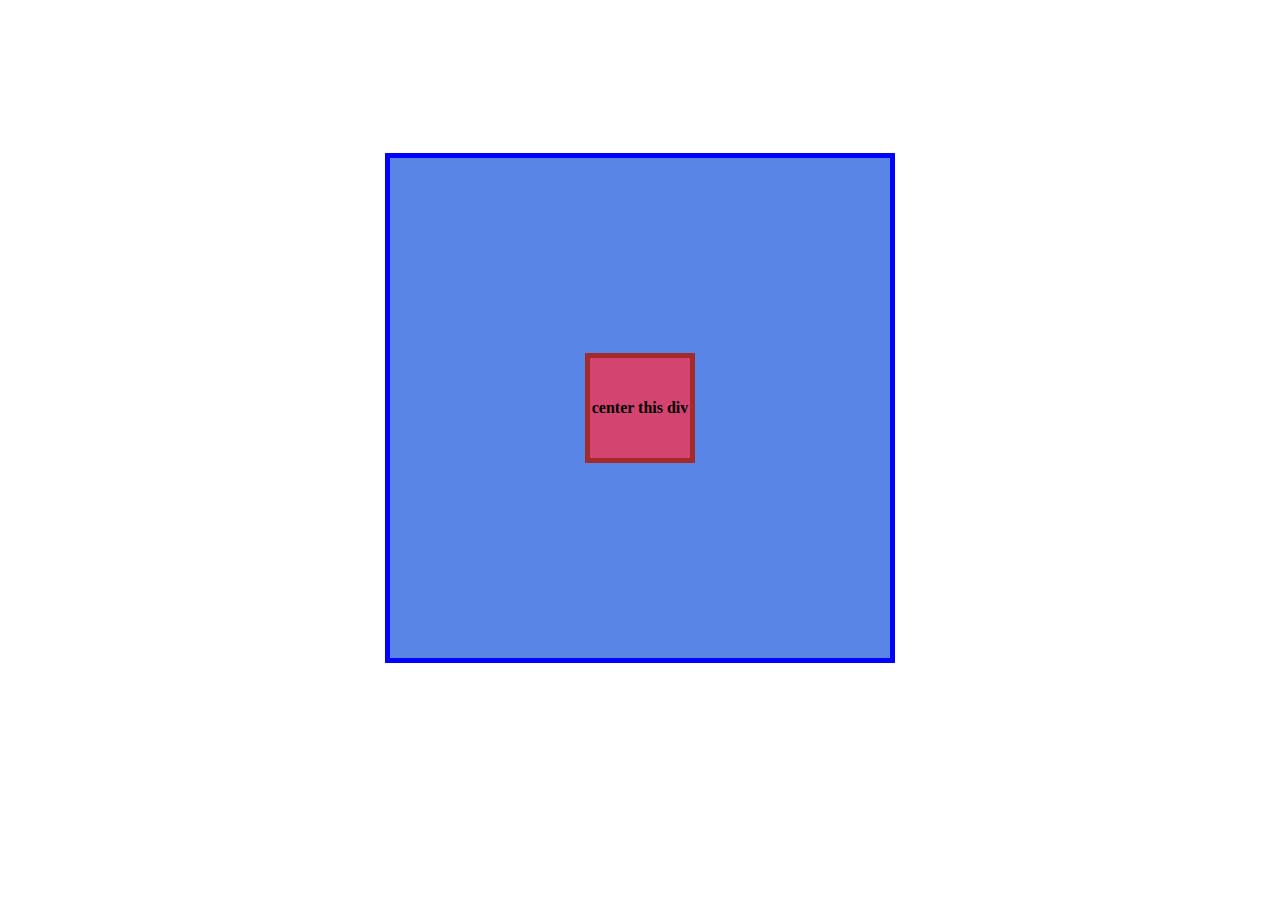
==== css-exercise/flex-exercise/2-flex-header/index.html @ 70f06755 "Add ex 2 flex-header TOP folder + code" ====
<!DOCTYPE html>
<html lang="en">
  <head>
    <meta charset="UTF-8">
    <meta http-equiv="X-UA-Compatible" content="IE=edge">
    <meta name="viewport" content="width=device-width, initial-scale=1.0">
    <title>Fix the Cascade</title>
    <link rel="stylesheet" href="styles.css">
  </head>
  <body>
    <div class="parent">
      <div class="child"> 
        <div id="child-1">center this div</div>
      </div>   
    </div>
</html>
---- css-exercise/flex-exercise/2-flex-header/styles.css ----
div {
  display: flex;
  flex-flow: row wrap;
  height: 800px;
  align-items: center;
  justify-content: center;
}

.child {
  max-width: 500px;
  max-height: 500px;
  flex: auto;
  background-color: rgb(88, 133, 230);
  border: 5px solid;
  border-color: blue;
  margin: auto;
}

#child-1 {
  border: 5px solid; /*not having line-type e.g dashed, solid --> border not show up*/
  flex: auto;
  font-weight: 900;
  text-align: center;
  max-width: 100px;
  max-height: 100px;
  border-color: brown;
  background-color: rgb(211, 69, 112);
  
}
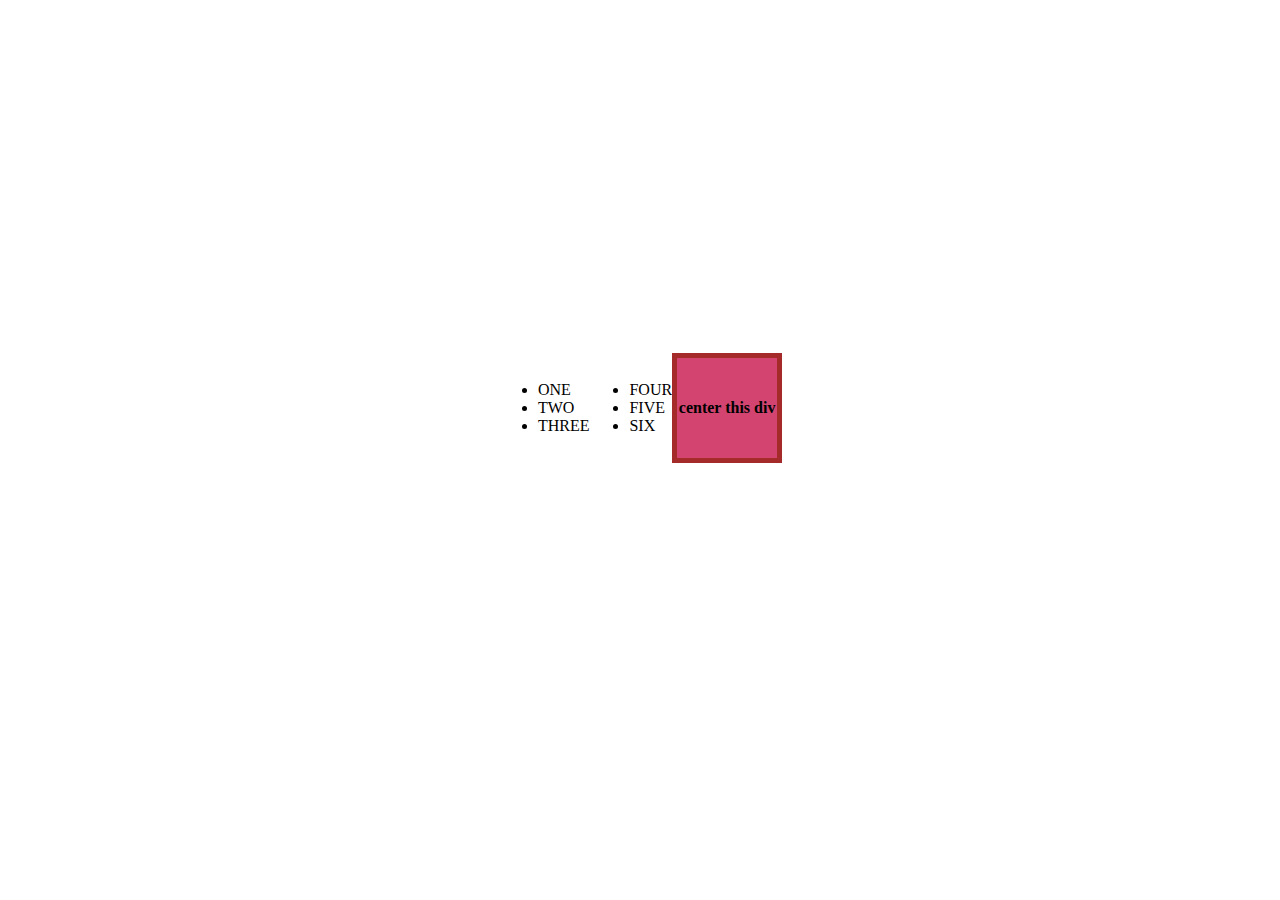
==== commit 1369488c: "Add left & right links - HTML" ====
--- a/css-exercise/flex-exercise/2-flex-header/index.html
+++ b/css-exercise/flex-exercise/2-flex-header/index.html
@@ -8,9 +8,24 @@
     <link rel="stylesheet" href="styles.css">
   </head>
   <body>
-    <div class="parent">
-      <div class="child"> 
-        <div id="child-1">center this div</div>
-      </div>   
+    <div class="header">
+
+      <!--     LEFT HEADER      -->
+      <div class="left-links">
+        <ul>
+          <li>ONE</li>                
+          <li>TWO</li>              
+          <li>THREE</li>                
+        </ul>
+      </div>
+
+      <!--     RIGHT HEADER      -->
+      <div class="right-links"></div>
+      <ul>
+        <li>FOUR</li>                
+        <li>FIVE</li>              
+        <li>SIX</li>                
+      </ul>
+      <div id="child-1">center this div</div>
     </div>
 </html>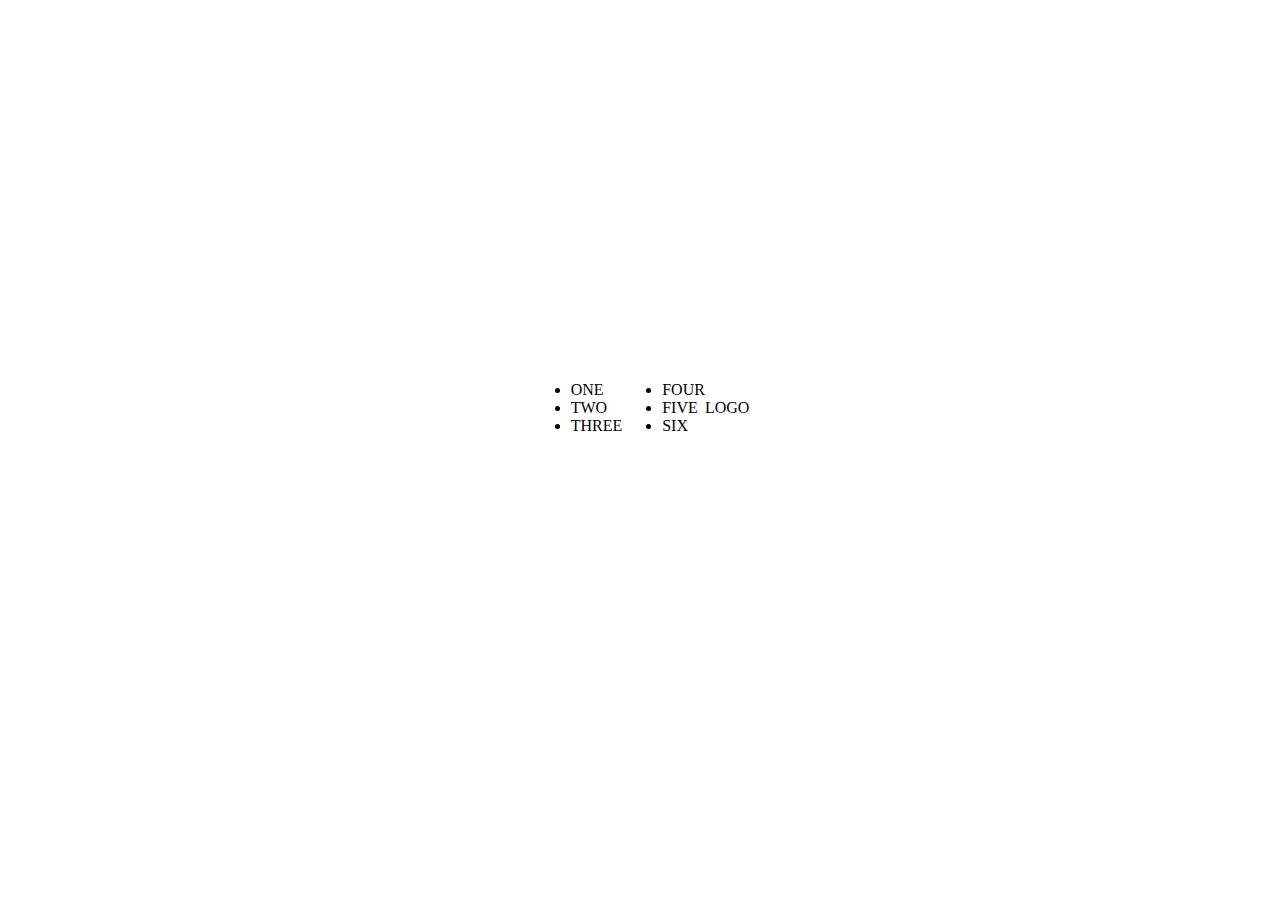
==== commit 07936ecc: "Add logo" ====
--- a/css-exercise/flex-exercise/2-flex-header/index.html
+++ b/css-exercise/flex-exercise/2-flex-header/index.html
@@ -26,6 +26,10 @@
         <li>FIVE</li>              
         <li>SIX</li>                
       </ul>
-      <div id="child-1">center this div</div>
+      
+      <!--     LOGO      -->
+
+      <div id="logo">LOGO</div>
+
     </div>
 </html>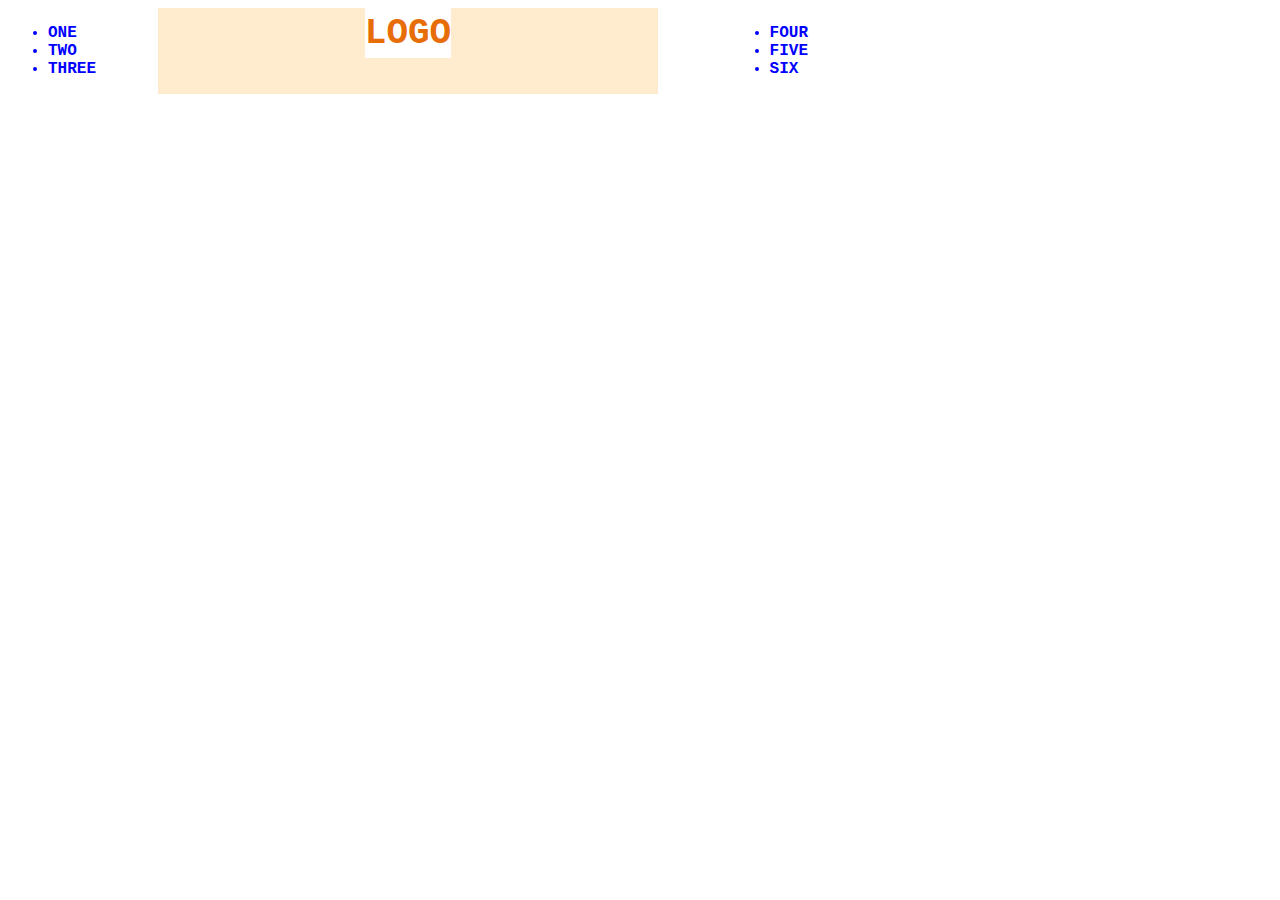
==== commit 524ccb9d: "Add basic styles for logos and links" ====
--- a/css-exercise/flex-exercise/2-flex-header/index.html
+++ b/css-exercise/flex-exercise/2-flex-header/index.html
@@ -19,17 +19,19 @@
         </ul>
       </div>
 
-      <!--     RIGHT HEADER      -->
-      <div class="right-links"></div>
-      <ul>
-        <li>FOUR</li>                
-        <li>FIVE</li>              
-        <li>SIX</li>                
-      </ul>
-      
       <!--     LOGO      -->
 
       <div id="logo">LOGO</div>
 
+
+      <!--     RIGHT HEADER      -->
+      <div class="right-links">
+        <ul>
+          <li>FOUR</li>                
+          <li>FIVE</li>              
+          <li>SIX</li>                
+        </ul>
+      </div>
+      
     </div>
 </html>--- a/css-exercise/flex-exercise/2-flex-header/styles.css
+++ b/css-exercise/flex-exercise/2-flex-header/styles.css
@@ -1,29 +1,49 @@
 div {
   display: flex;
-  flex-flow: row wrap;
-  height: 800px;
+  flex-direction: row;
+}
+
+.header {
+  /*display: flex;
+  flex-direction: row;*/
+  justify-content: space-between;
+  background-color: blanchedalmond;
+  max-height: 100px;
+  max-width: 800px;
+}
+
+.left-links,
+.right-links,
+#logo {  
+  font-family: 'Courier New', Courier, monospace;
+}
+
+.left-links, 
+.right-links {
+  max-width: 150px;
+  max-height: 150px;
+  background-color: white;
+  flex: 1 0 auto;
+  flex-direction: row;
+  font-weight: 900;
+  color: blue;
+}
+
+.left-links {
+  justify-content: start;
+}
+
+.right-links {
+  justify-content: end;
+}
+
+#logo {
+  max-width: 150px;
+  max-height: 50px;
+  background-color: white;
+  font-weight: bolder;
+  font-size: 36px;
+  color: rgb(231, 109, 9);
   align-items: center;
   justify-content: center;
-}
-
-.child {
-  max-width: 500px;
-  max-height: 500px;
-  flex: auto;
-  background-color: rgb(88, 133, 230);
-  border: 5px solid;
-  border-color: blue;
-  margin: auto;
-}
-
-#child-1 {
-  border: 5px solid; /*not having line-type e.g dashed, solid --> border not show up*/
-  flex: auto;
-  font-weight: 900;
-  text-align: center;
-  max-width: 100px;
-  max-height: 100px;
-  border-color: brown;
-  background-color: rgb(211, 69, 112);
-  
 }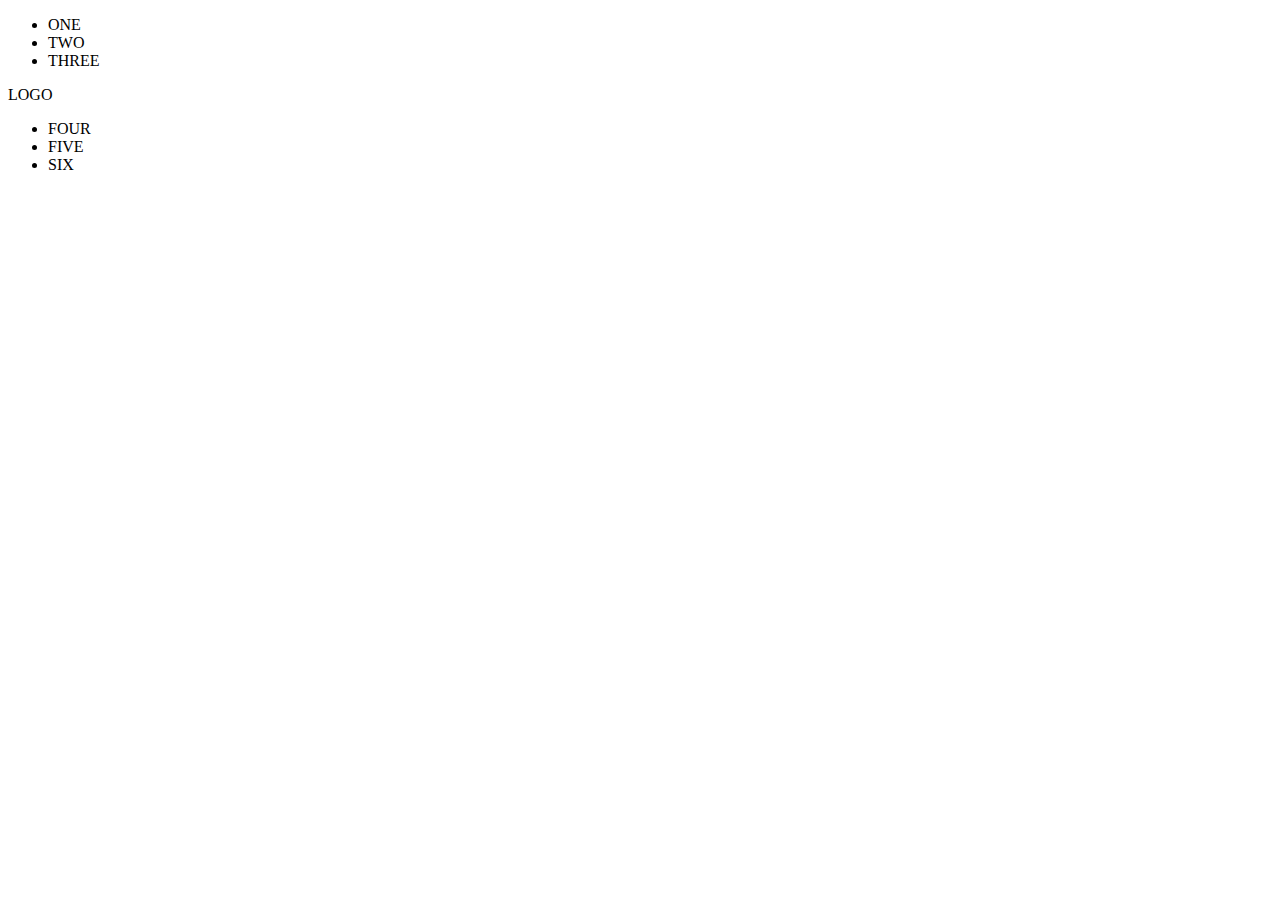
==== commit f82f27f2: "Archive orginial CSS + div -> nav" ====
--- a/css-exercise/flex-exercise/2-flex-header/index.html
+++ b/css-exercise/flex-exercise/2-flex-header/index.html
@@ -8,30 +8,30 @@
     <link rel="stylesheet" href="styles.css">
   </head>
   <body>
-    <div class="header">
+    <nav class="header">
 
       <!--     LEFT HEADER      -->
-      <div class="left-links">
+      <nav class="left-links">
         <ul>
           <li>ONE</li>                
           <li>TWO</li>              
           <li>THREE</li>                
         </ul>
-      </div>
+      </nav>
 
       <!--     LOGO      -->
 
-      <div id="logo">LOGO</div>
+      <nav id="logo">LOGO</nav>
 
 
       <!--     RIGHT HEADER      -->
-      <div class="right-links">
+      <nav class="right-links">
         <ul>
           <li>FOUR</li>                
           <li>FIVE</li>              
           <li>SIX</li>                
         </ul>
-      </div>
+      </nav>
       
-    </div>
+    </nav>
 </html>--- a/css-exercise/flex-exercise/2-flex-header/styles.css
+++ b/css-exercise/flex-exercise/2-flex-header/styles.css
@@ -1,16 +1,56 @@
-div {
+
+
+
+
+
+
+
+
+
+
+
+
+
+
+
+
+
+
+
+
+
+
+
+
+
+
+
+
+
+
+
+
+
+
+/*div {
   display: flex;
   flex-direction: row;
 }
 
 .header {
   /*display: flex;
-  flex-direction: row;*/
+  flex-direction: row;
   justify-content: space-between;
   background-color: blanchedalmond;
   max-height: 100px;
   max-width: 800px;
 }
+
+div li {
+  row-gap: 10px;
+  flex-direction: row;
+}
+
 
 .left-links,
 .right-links,
@@ -20,10 +60,11 @@
 
 .left-links, 
 .right-links {
+  padding: 5px 10px;
   max-width: 150px;
-  max-height: 150px;
-  background-color: white;
-  flex: 1 0 auto;
+  max-height: 100px;
+  
+  flex: 1 1 auto;
   flex-direction: row;
   font-weight: 900;
   color: blue;
@@ -38,6 +79,8 @@
 }
 
 #logo {
+  margin: auto;
+  padding: 10px 20px;
   max-width: 150px;
   max-height: 50px;
   background-color: white;
@@ -46,4 +89,6 @@
   color: rgb(231, 109, 9);
   align-items: center;
   justify-content: center;
-}+}
+
+*/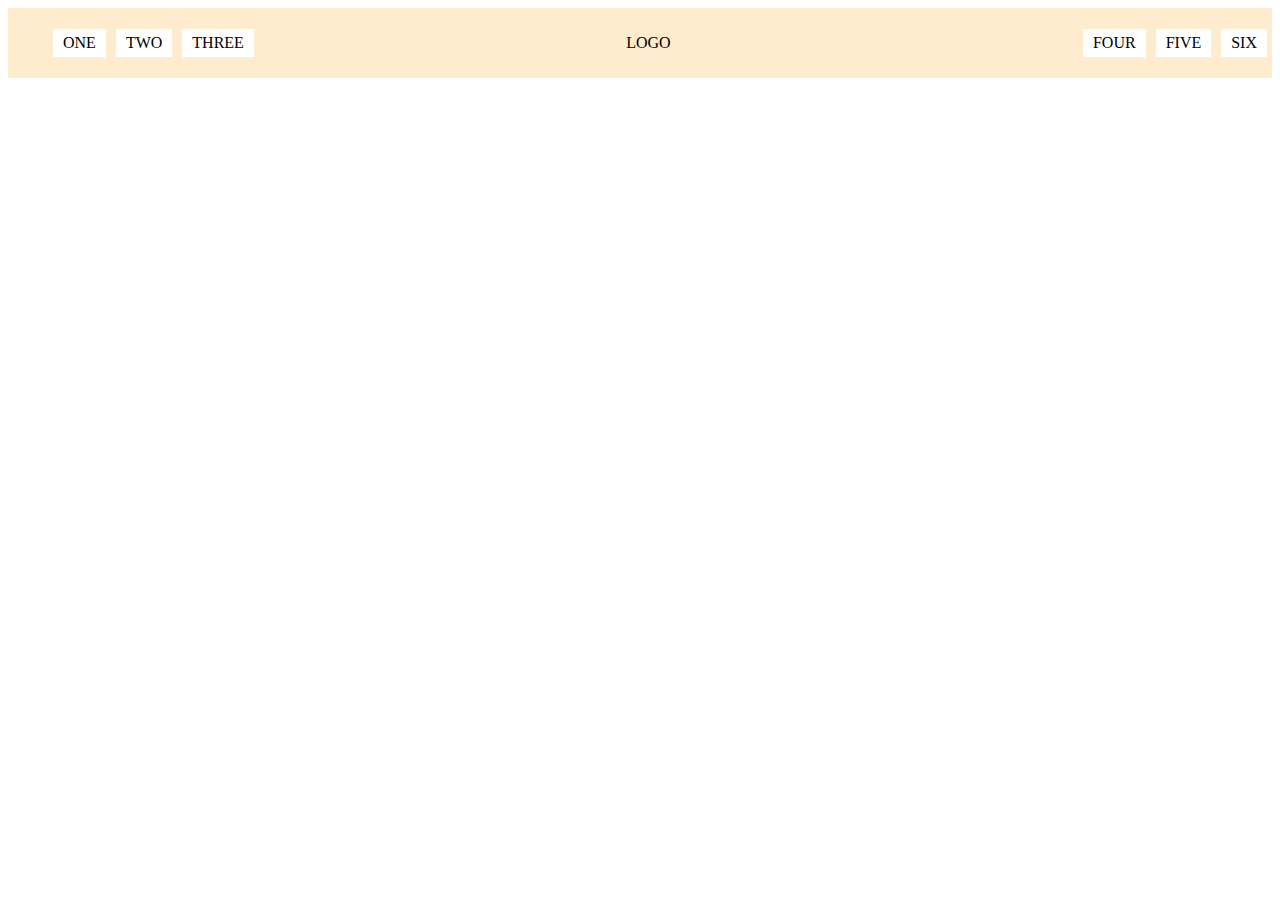
==== commit 30e1b32b: "Basic structure for header CSS" ====
--- a/css-exercise/flex-exercise/2-flex-header/index.html
+++ b/css-exercise/flex-exercise/2-flex-header/index.html
@@ -12,7 +12,7 @@
 
       <!--     LEFT HEADER      -->
       <nav class="left-links">
-        <ul>
+        <ul id="list-items">
           <li>ONE</li>                
           <li>TWO</li>              
           <li>THREE</li>                
@@ -26,7 +26,7 @@
 
       <!--     RIGHT HEADER      -->
       <nav class="right-links">
-        <ul>
+        <ul id="list-items">
           <li>FOUR</li>                
           <li>FIVE</li>              
           <li>SIX</li>                
--- a/css-exercise/flex-exercise/2-flex-header/styles.css
+++ b/css-exercise/flex-exercise/2-flex-header/styles.css
@@ -1,33 +1,28 @@
+.header {
+  background-color: blanchedalmond;
+  display: flex;
+  flex-direction: row;
+  justify-content: space-between;
+}
 
+nav ul {
+  display: flex;
+  flex-direction: row;
+  list-style: none;
+}
 
+nav li {
+  background-color: white;
+  margin: 5px;
+  padding: 5px 10px;
+  flex: auto;
+}
 
-
-
-
-
-
-
-
-
-
-
-
-
-
-
-
-
-
-
-
-
-
-
-
-
-
-
-
+#logo {
+  display: flex;
+  justify-content: center;
+  align-items: center;
+}
 
 
 
